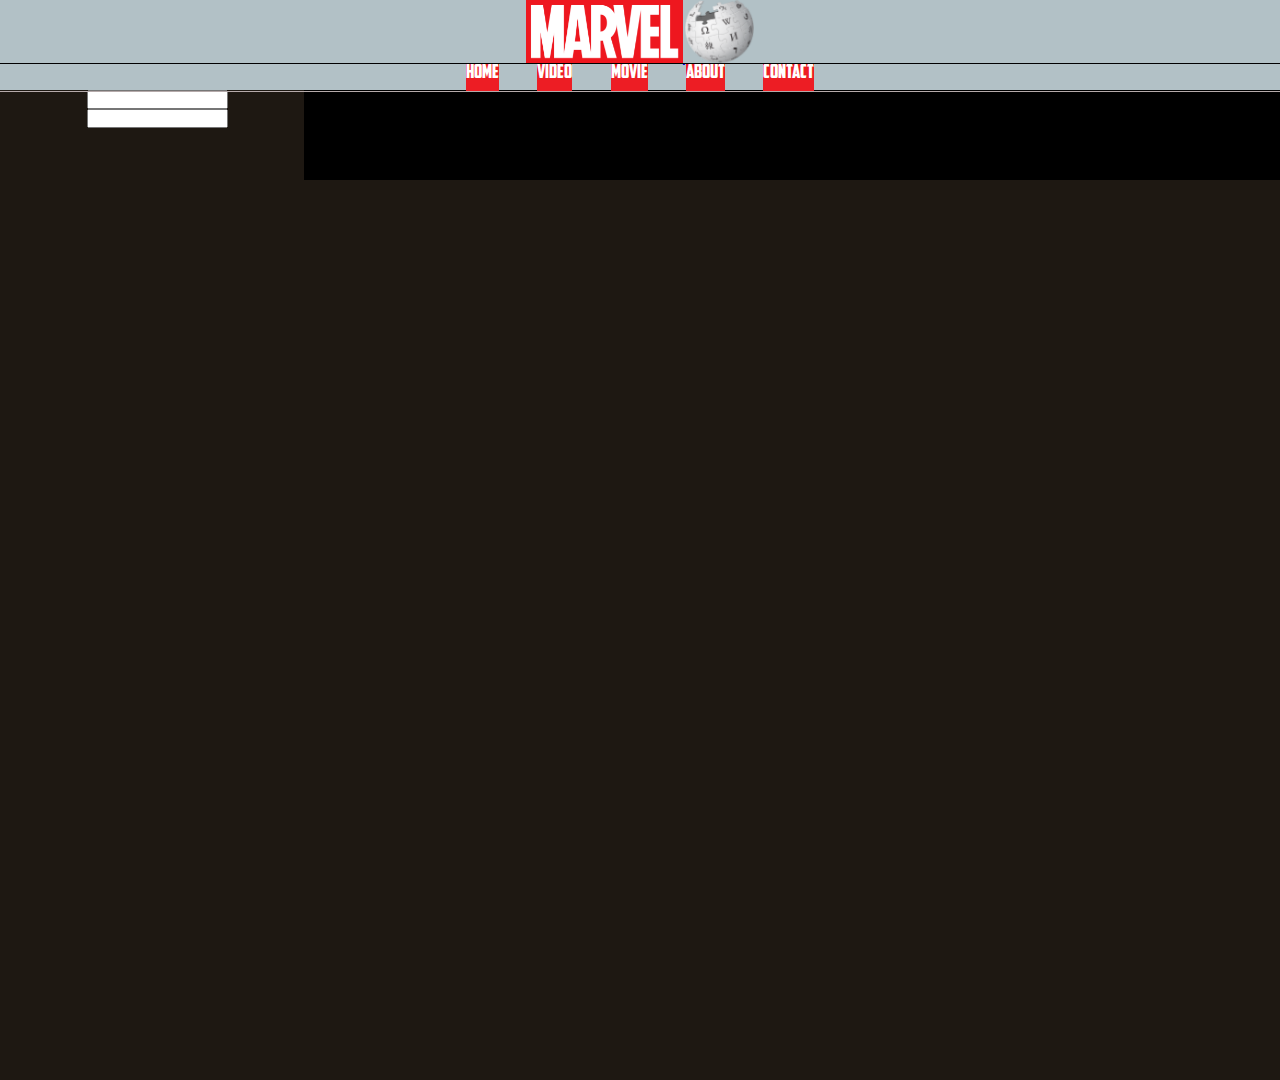
==== about.html @ 6f66de89 "almost ready" ====
<!DOCTYPE html>
<html lang="en">
<head>
    <meta charset="UTF-8">
    <meta name="viewport" content="width=device-width, initial-scale=1.0">
    <link rel="stylesheet" href="style.css">
    <link rel="stylesheet" href="contact.css">
    <title>Document</title>
</head>
<body>
    <div id="gridContainer">
        <div id="header">
            <div id="logos"><a href="index.html">
            <img src="icons and imgs/marvel_logo.png" alt="marvel" id="marvelLogo">
            <img src="icons and imgs/wiki.png" alt="wiki" id="wikiLogo">
            </a></div>
            <div id="menu">
                <a class="Atags" href="index.html">Home</a>
                <a class="Atags"  href="videos.html">Video</a>
                <a class="Atags" href="movies.html">Movie</a>
                <a class="Atags" href="about.html">About</a>
                <a class="Atags" href="contact.html">Contact</a>
                </div>
        </div>
        <div id="main">
            <img src="icons and imgs/spiderman_cowebs.webp" alt="spiderman on cowebs" id="spiderman_cowebs">
            <div id="formDiv">
                <input type="text" required>
                <input type="text" required>
        </div>
        <div id="footer"></div>
        </div>
    </div>  


  
</body>
</html>
---- style.css ----
@font-face {
    font-family: 'Marvel';
    src: url(AmericanCaptain-MdEY.otf);
}
*{
    font-family: Marvel ;
}
body{
    overflow-x: hidden;
    margin: 0;
}
#gridContainer{
    display: grid;
}
#header{
    display: grid;
    width: 100%;
    height: 10vh;
    background-color: rgb(178, 193, 198);
    justify-content: space-between;
    z-index: 3;

   
}
#logos{
    width: 100vw;
    display: flex;
    justify-content: center;
    height: 7vh;
    background-color: rgb(178, 193, 198);
    z-index: 3;
 }
#marvelLogo{
    height: 100%;
    position: sticky;
    top: 0;

}
#wikiLogo{
    height: 100%;
    position: sticky;
    top: 0;
}
#menu{
    display: flex;
    width: 100vw;
    height: 3vh;
    border-bottom: 0.5px solid rgb(181, 170, 170);
    justify-content: center;
    border-top: 0.5px solid rgb(0, 0, 0);

}



.Atags{
    text-decoration: none;
    color: #fff;
    background-color: rgb(237, 29, 36);
    font-size: 120%;
    margin-left: 1.5%;
    margin-right: 1.5%;
    text-align: center;


}
.Atags:hover{
    text-shadow: 3px 3px 5px #0f0;
    font-weight: bold;
}
#backgroundvideo{
   width: 100%;


}
#main{
    display: flex;
    width: 100vw;
    height: 110vh;
    background-color: rgb(30, 24, 18);

}
#footer{
    display: flex;
    width: 100%;
    height: 10vh;
    background-color: rgb(0, 0, 0);
}
#divFooterText{
    width: 20vw ;
    height: 5vh;
    color: #fff;
    margin-left: auto;
    margin-right: auto;
}
#pfooter{
    text-align: center;
}
---- contact.css ----
#spiderman_cowebs{
    width: 7vw;
    height: 12vw;
    position: relative;
    left: 18vw;
    bottom: 35vh;
    animation-name: spidermanupside;
    animation-duration: 7s;
    animation-timing-function: linear;
    
    
}
@keyframes spidermanupside {
    0%  {bottom: 35vh;}
    20%  {bottom: -0.5vh;}
    28%  {bottom: 3vh;}
    35%  {bottom: 1vh;}
    90%  {bottom: 0vh;}
    100%  {bottom: 35vh;}

    
}
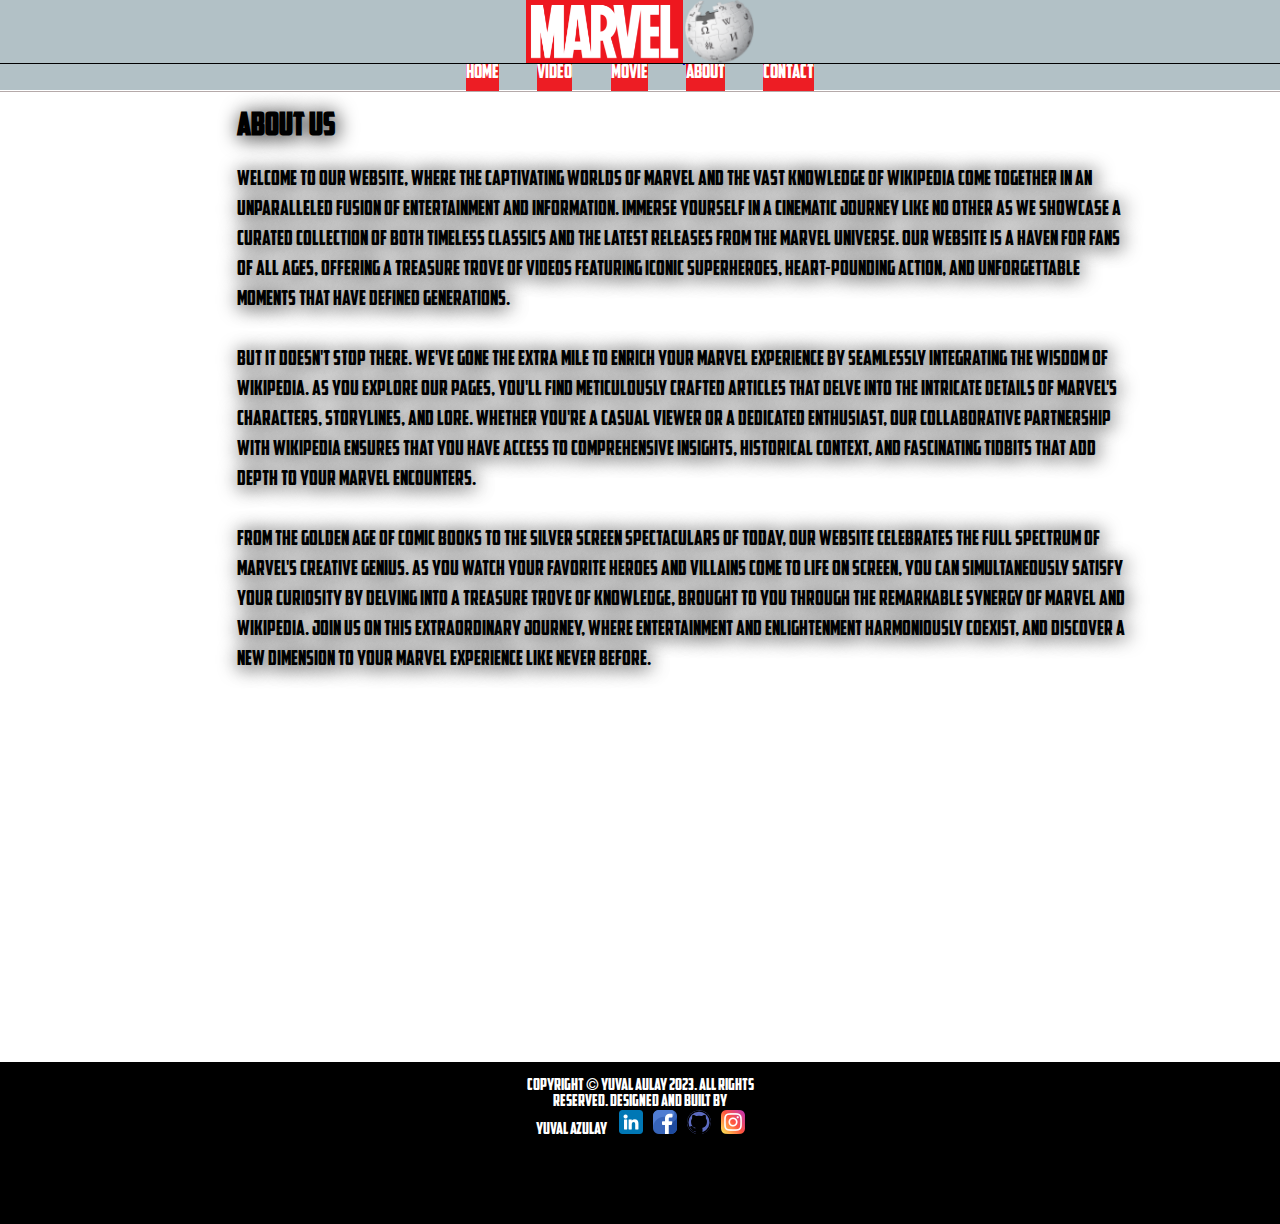
==== commit 9adcd7da: "finish" ====
--- a/about.html
+++ b/about.html
@@ -3,9 +3,10 @@
 <head>
     <meta charset="UTF-8">
     <meta name="viewport" content="width=device-width, initial-scale=1.0">
+    <link rel="icon" type="image/png" href="icons and imgs/m.png" />
     <link rel="stylesheet" href="style.css">
-    <link rel="stylesheet" href="contact.css">
-    <title>Document</title>
+    <link rel="stylesheet" href="about.css">
+    <title>About Us</title>
 </head>
 <body>
     <div id="gridContainer">
@@ -22,13 +23,26 @@
                 <a class="Atags" href="contact.html">Contact</a>
                 </div>
         </div>
-        <div id="main">
+        <div id="mainAbout">
             <img src="icons and imgs/spiderman_cowebs.webp" alt="spiderman on cowebs" id="spiderman_cowebs">
-            <div id="formDiv">
-                <input type="text" required>
-                <input type="text" required>
+            <div id="about">
+                <h1>About Us</h1>
+                <p id="pabout">Welcome to our website, where the captivating worlds of Marvel and the vast knowledge of Wikipedia come together in an unparalleled fusion of entertainment and information. Immerse yourself in a cinematic journey like no other as we showcase a curated collection of both timeless classics and the latest releases from the Marvel universe. Our website is a haven for fans of all ages, offering a treasure trove of videos featuring iconic superheroes, heart-pounding action, and unforgettable moments that have defined generations. <br><br>
+
+                    But it doesn't stop there. We've gone the extra mile to enrich your Marvel experience by seamlessly integrating the wisdom of Wikipedia. As you explore our pages, you'll find meticulously crafted articles that delve into the intricate details of Marvel's characters, storylines, and lore. Whether you're a casual viewer or a dedicated enthusiast, our collaborative partnership with Wikipedia ensures that you have access to comprehensive insights, historical context, and fascinating tidbits that add depth to your Marvel encounters. <br><br>
+                    
+                    From the golden age of comic books to the silver screen spectaculars of today, our website celebrates the full spectrum of Marvel's creative genius. As you watch your favorite heroes and villains come to life on screen, you can simultaneously satisfy your curiosity by delving into a treasure trove of knowledge, brought to you through the remarkable synergy of Marvel and Wikipedia. Join us on this extraordinary journey, where entertainment and enlightenment harmoniously coexist, and discover a new dimension to your Marvel experience like never before.</p>
+            </div>
+
         </div>
-        <div id="footer"></div>
+        <div id="footer">
+            <div id="divFooterText">
+                <p id="pfooter">Copyright © Yuval Aulay 2023. All rights reserved. Designed and built by <br> Yuval Azulay &nbsp; <a class="logo" href="https://www.linkedin.com/in/yuval-azulay-976b7b22a/"><img src="icons and imgs/linkedin.png" alt="linkedin"></a>&nbsp;
+                  <a class="logo" href="https://www.facebook.com/yuval.azulai/"><img src="icons and imgs/facebook.png" alt="linkedin"></a>&nbsp;
+                     <a class="logo" href="https://github.com/yuvalaz"><img src="icons and imgs/github.png" alt=""></a>&nbsp;
+                     <a class="logo" href="https://www.instagram.com/yuval_azulai20/"><img src="icons and imgs/instagram.png" alt=""></a></p>
+            </div>
+        </div>
         </div>
     </div>  
 
--- a/style.css
+++ b/style.css
@@ -83,7 +83,7 @@
 #footer{
     display: flex;
     width: 100%;
-    height: 10vh;
+    height: 18vh;
     background-color: rgb(0, 0, 0);
 }
 #divFooterText{
--- a/about.css
+++ b/about.css
@@ -0,0 +1,45 @@
+
+#spiderman_cowebs{
+    width: 7vw;
+    height: 12vw;
+    position: relative;
+    left: -20vw;
+    bottom: 35vh;
+    animation-name: spidermanupside;
+    animation-duration: 7s;
+    animation-timing-function: linear;
+    
+    
+}
+@keyframes spidermanupside {
+    0%  {bottom: 35vh;}
+    20%  {bottom: -0.5vh;}
+    28%  {bottom: 3vh;}
+    35%  {bottom: 1vh;}
+    90%  {bottom: 0vh;}
+    100%  {bottom: 35vh;}
+
+    
+}
+#mainAbout{
+    display: flex;
+    justify-content: center;
+    height: 108vh;
+}
+
+
+#about{
+    width: 70vw;
+    height: 80vh;
+}
+#pabout{
+    font-size: 20px;
+    line-height: 150%;
+    text-shadow: 2px 2px 20px;
+}
+h1{
+    text-shadow: 2px 2px 20px; 
+} 
+#footer{
+    height: 18vh;
+}